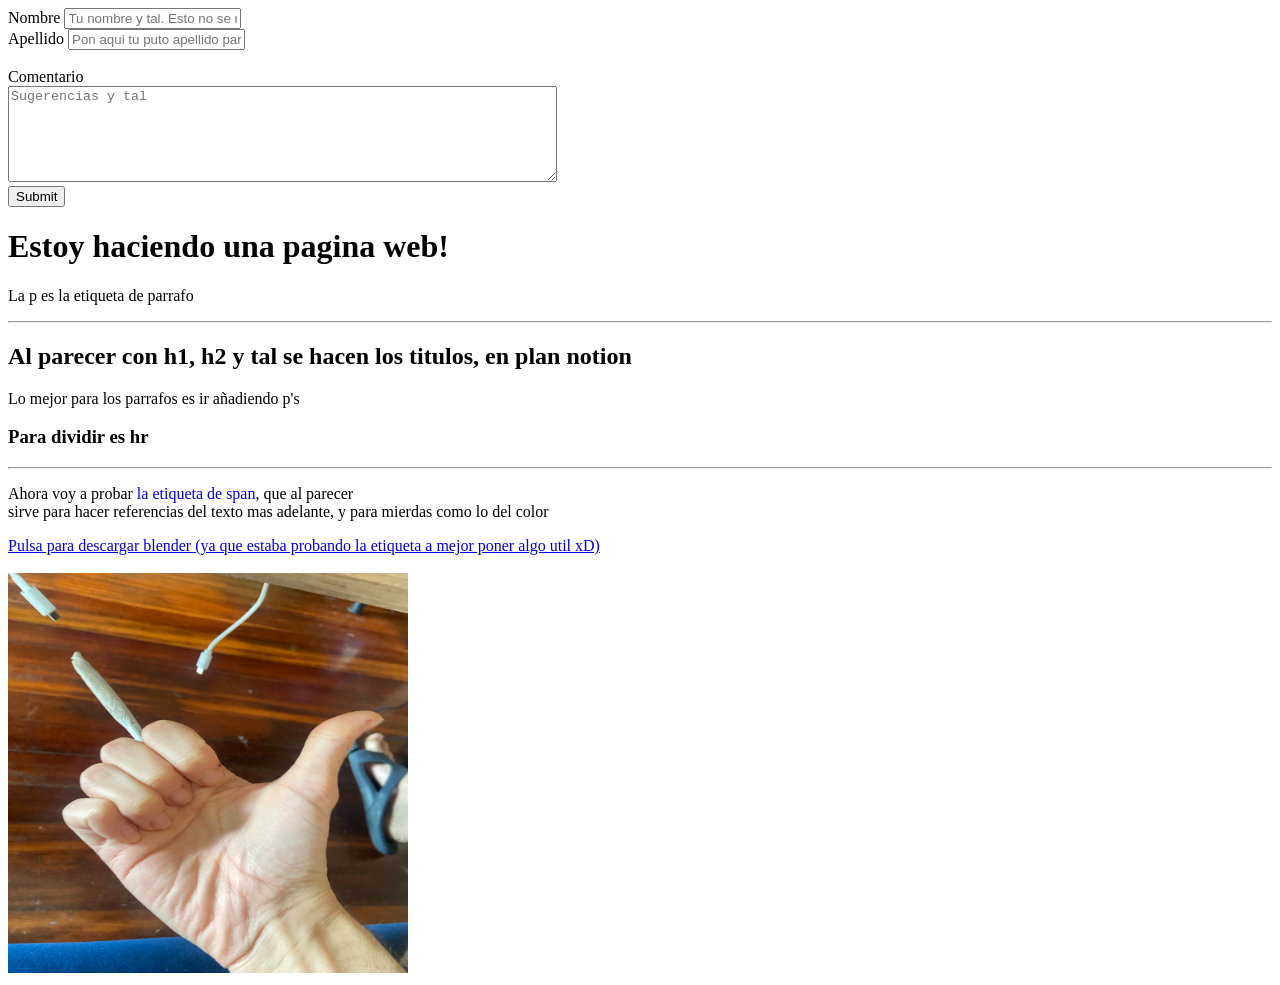
==== index.html @ 87fb0390 "Haciendo tutorial" ====
<!-- Estoy siguiendo este tutorial
 https://www.youtube.com/watch?v=MJkdaVFHrto
 Voy por 46:10 -->


<!DOCTYPE html>
<html>
<head>
    <title>Aprendiendo HTML</title>
</head>
<body>
    <form>
        <!--Aqui estoy haciendo un formulario.
        Se usa label para esto. for e id 0son (hata donde se ahora) para hacer que cuando le clickee en el nombre del formulario vaya directamente al cuadro de texto.-->
        <label for="Nombre">Nombre</label>
        <input id="Nombre" type="text" name="Nombre" placeholder="Tu nombre y tal. Esto no se manda a ningun sitio ;)"/>
        <!--En input, for hace referencia al id que hemos abierto
        type cambia el tipo que va a tener 
        name crea un valor que luego podemos guardar
        placeholder le pone texto dentro (si es por ejemplo type text le pone un texto dentro del cambpo)-->
        <br>
        <label for="Apellido">Apellido</label>
        <input id="Apellido" type="text" name="Nombre" placeholder="Pon aqui tu puto apellido para que te robe los datos y se los mande a bezos"/>

        <br>
        <br>

        <label for="Comentario">Comentario</label>
        <br>
        <textarea rows="6" cols="66" id="comentario" placeholder="Sugerencias y tal" name="Comentario"></textarea>

        <br>
        <input type="submit" />

    </form>


    <h1>Estoy haciendo una pagina web!</h1>

    <p>La p es la etiqueta de parrafo</p>

    <hr>

    <h2>Al parecer con h1, h2 y tal se hacen los titulos, en plan notion</h2>

    <P>Lo mejor para los parrafos es ir añadiendo p's</P>

    <h3>Para dividir es hr</h3>

    <hr>

    <p>Ahora voy a probar <span style="color: blue;">la etiqueta de span</span>, que al parecer 
        <br>sirve para hacer referencias del texto mas adelante, y para mierdas como lo del color  </p> <!--La br sirve para hacer saltos de parrafo-->

        <a target="_blank" href="https://www.blender.org/download/release/Blender4.2/blender-4.2.1-linux-x64.tar.xz/">Pulsa para descargar blender (ya que estaba probando la etiqueta a mejor poner algo util xD)</a>
        <!--a sirve para poner un link, en href pongo el link entre las comillas y con target=blank estoy haciendo que en vez de abrir en nuesta misma pagina me abra el link en una pagina nueva-->
        <br>
        <!--<br> te pone un salto de linea-->
        <br>

        <img src="images/olrait.jpg" width="400" height="400" />
        <!--Con IMG ponemos imagenes. Despues de src="" puedo poner un link o directamente hacer referencia a un archivo dentro de la misma carpeta
        
        Con width o height y poniendole los pixeles le puedo cambiar el tamaño
        
        Si le pones solo uno de los dos reescala la imagen sin cambiar proporciones, si le pongo los dos valores fuerza la redimension. Esto no se hace ¬¬-->


    <!--Para poner comentarios-->


</body>
</html>
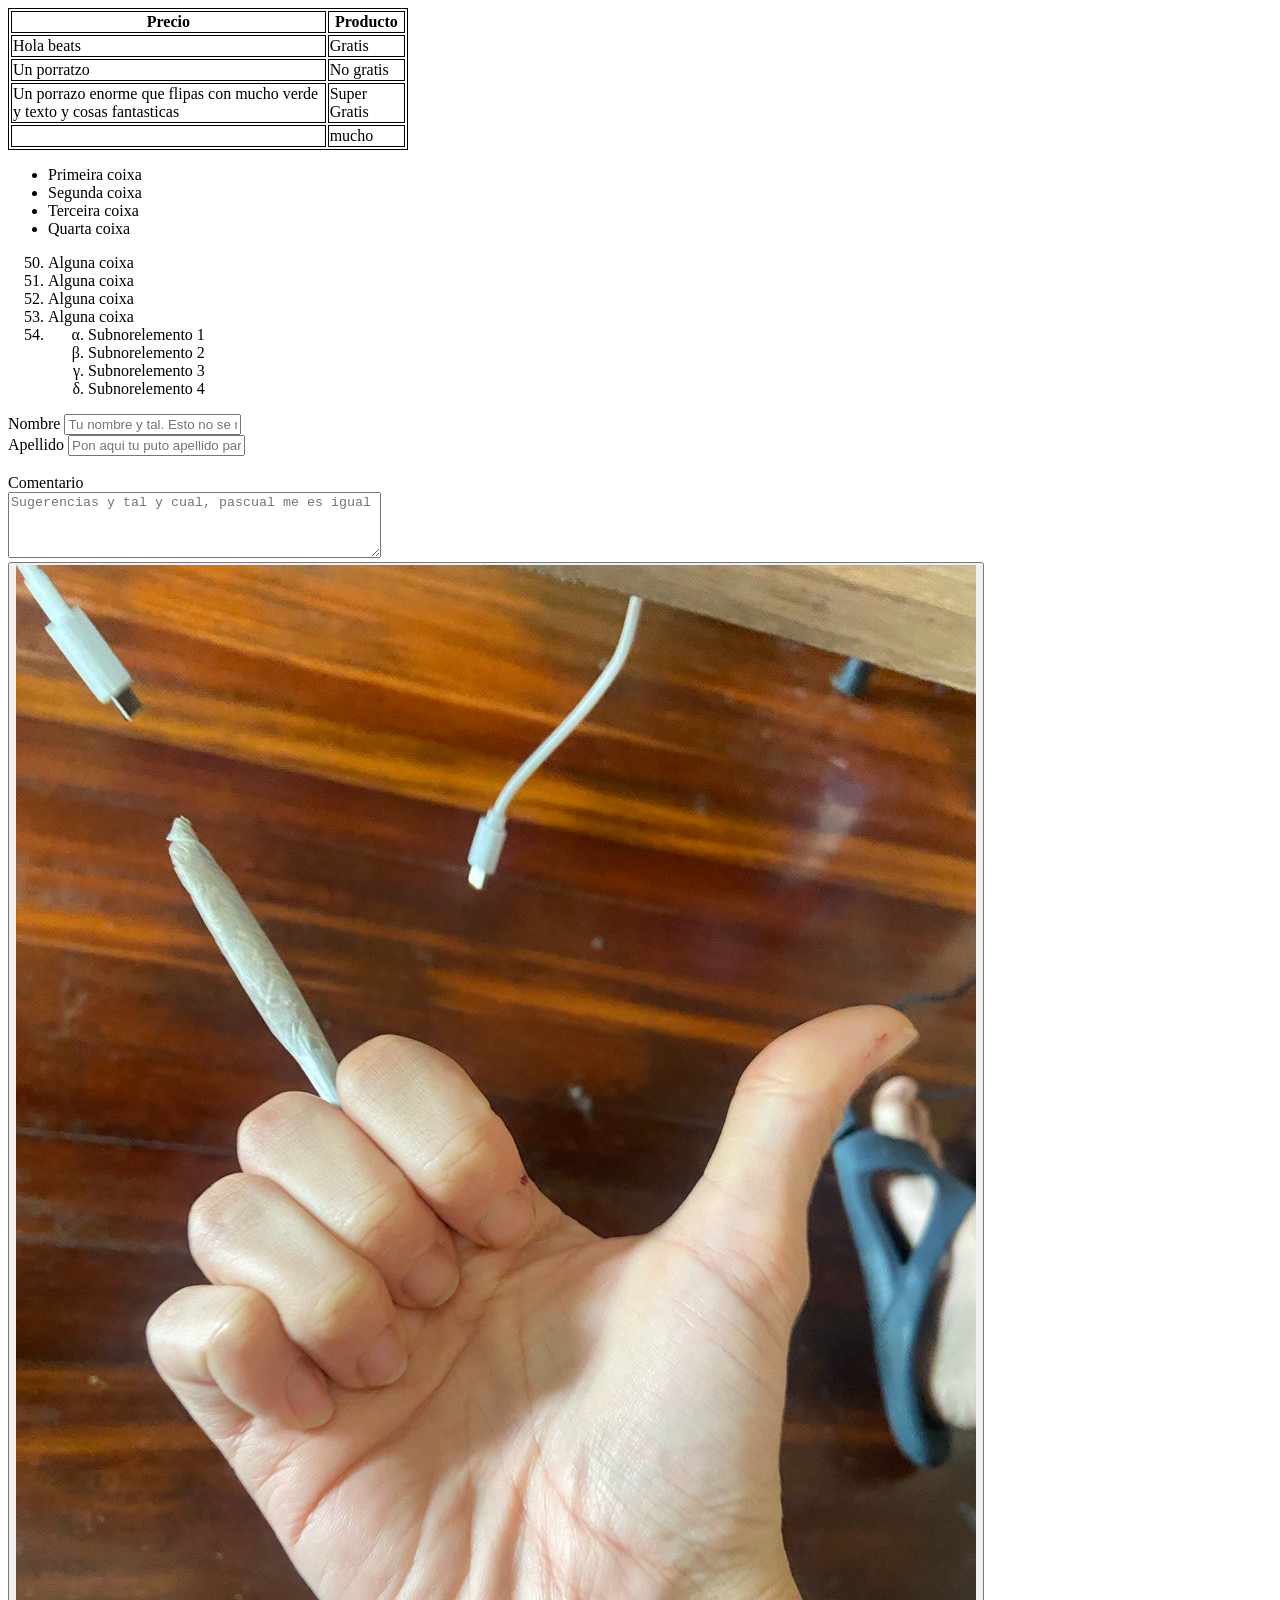
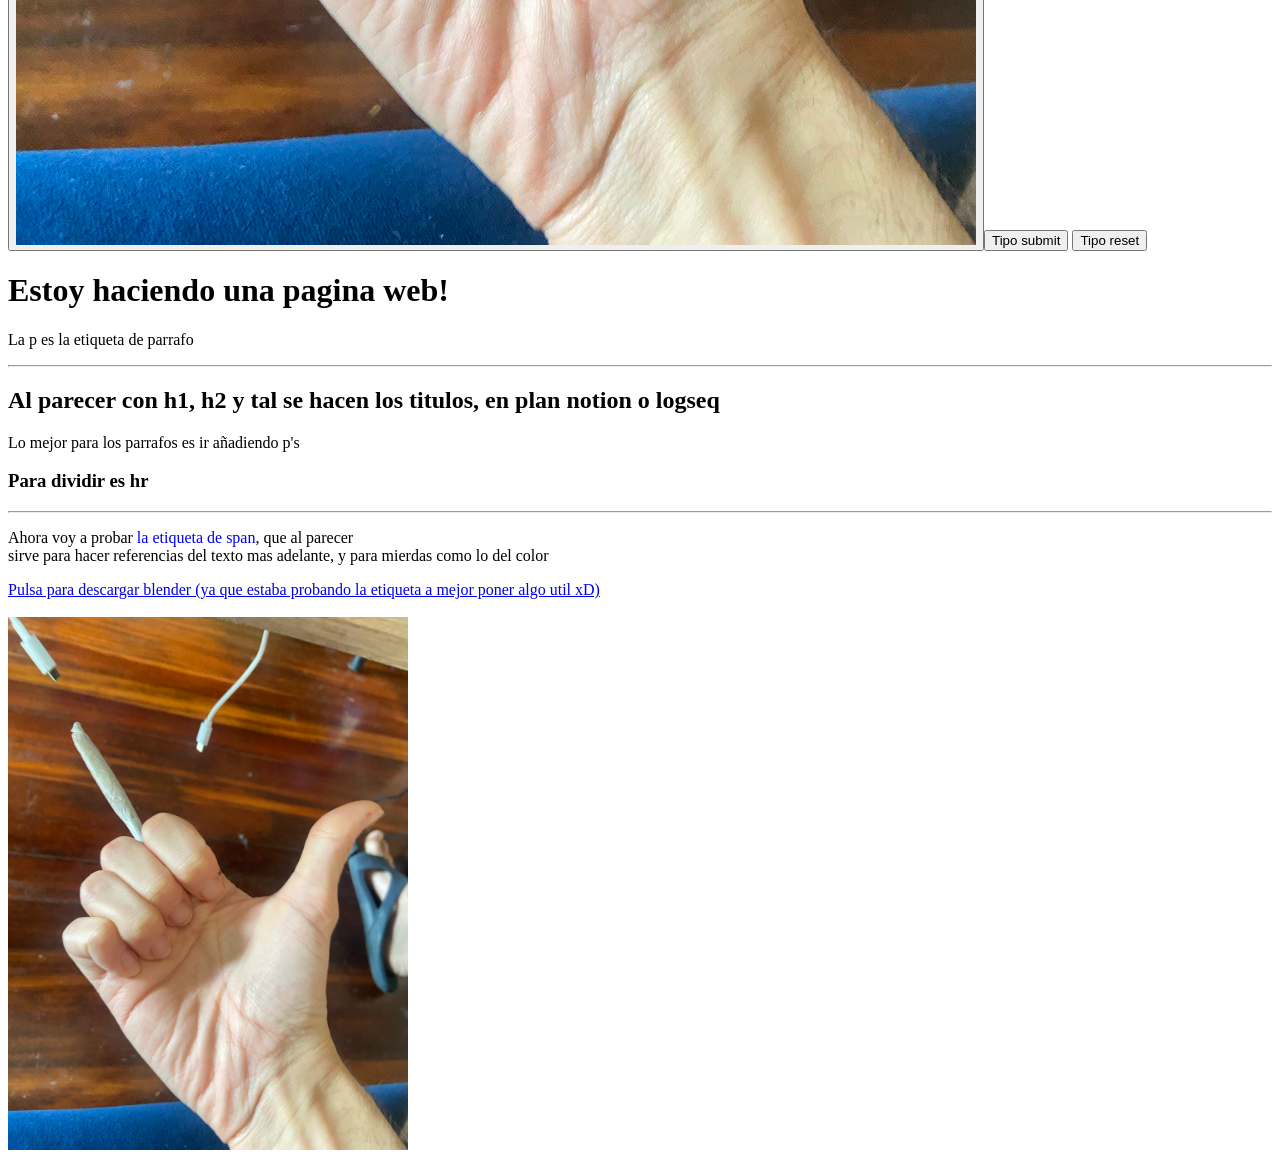
==== commit b3c81885: "He terminado el primer tutorial" ====
--- a/index.html
+++ b/index.html
@@ -1,37 +1,104 @@
-<!-- Estoy siguiendo este tutorial
- https://www.youtube.com/watch?v=MJkdaVFHrto
- Voy por 46:10 -->
+<!DOCTYPE html>
+<html>
+    
 
 
-<!DOCTYPE html>
-<html>
 <head>
     <title>Aprendiendo HTML</title>
+    <style>
+        table, th, td 
+        {
+            border: 1px solid black;
+        }
+    </style>
 </head>
+
+
+
 <body>
-    <form>
+
+    <table style="width: 400px;">
+        <thead>
+            <tr>
+               <th>Precio</th>
+               <th>Producto</th>
+          </tr>
+        </thead>
+        <tbody>
+                    <tr>
+            <td>Hola beats</td>
+            <td>Gratis</td>
+        </tr>
+        <tr>
+            <td>Un porratzo</td>
+            <td>No gratis</td>
+        </tr>
+        <tr>
+            <td>Un porrazo enorme que flipas con mucho verde y texto y cosas fantasticas</td>
+            <td>Super Gratis</td>
+        </tr>
+        </tbody>
+        <tfoot>
+            <td></td>
+            <td>mucho</td>
+        </tfoot>
+    </table>
+
+
+
+    <!--UL es lista no ordenada-->
+    <ul>
+        <li>Primeira coixa</li>
+        <li>Segunda coixa</li>
+        <li>Terceira coixa</li>
+        <li>Quarta coixa</li>
+    </ul>
+
+
+    <!--OL es lista ordenada-->
+    <ol>
+        <li value="50">Alguna coixa</li>
+        <li>Alguna coixa</li>
+        <li>Alguna coixa</li>
+        <li>Alguna coixa</li>
+        <li>
+            <ol>
+                <li style="list-style-type: lower-greek">Subnorelemento 1</li>
+                <li style="list-style-type: lower-greek;">Subnorelemento 2</li>
+                <li style="list-style-type: lower-greek;">Subnorelemento 3</li>
+                <li style="list-style-type: lower-greek;">Subnorelemento 4</li>
+            </ol>
+        </li>
+    </ol>
+
+
+    <form action="/formulario" method="post">
         <!--Aqui estoy haciendo un formulario.
         Se usa label para esto. for e id 0son (hata donde se ahora) para hacer que cuando le clickee en el nombre del formulario vaya directamente al cuadro de texto.-->
+
         <label for="Nombre">Nombre</label>
-        <input id="Nombre" type="text" name="Nombre" placeholder="Tu nombre y tal. Esto no se manda a ningun sitio ;)"/>
+        <input id="Nombre" type="text" name="nombre" placeholder="Tu nombre y tal. Esto no se manda a ningun sitio ;)"/>
+
         <!--En input, for hace referencia al id que hemos abierto
         type cambia el tipo que va a tener 
         name crea un valor que luego podemos guardar
         placeholder le pone texto dentro (si es por ejemplo type text le pone un texto dentro del cambpo)-->
+
         <br>
         <label for="Apellido">Apellido</label>
-        <input id="Apellido" type="text" name="Nombre" placeholder="Pon aqui tu puto apellido para que te robe los datos y se los mande a bezos"/>
+        <input id="Apellido" type="text" name="apellido" placeholder="Pon aqui tu puto apellido para que te robe los datos y se los mande a bezos"/>
 
         <br>
         <br>
 
-        <label for="Comentario">Comentario</label>
+        <label for="comentario">Comentario</label>
         <br>
-        <textarea rows="6" cols="66" id="comentario" placeholder="Sugerencias y tal" name="Comentario"></textarea>
+        <textarea rows="4" cols="44" id="comentario" placeholder="Sugerencias y tal y cual, pascual me es igual" name="comentario"></textarea>
 
         <br>
-        <input type="submit" />
-
+        <button type="button"><img src="/images/olrait.jpg" boton</button>
+        <button type="submit">Tipo submit</button>
+        <button type="reset"> Tipo reset</button>
     </form>
 
 
@@ -41,7 +108,7 @@
 
     <hr>
 
-    <h2>Al parecer con h1, h2 y tal se hacen los titulos, en plan notion</h2>
+    <h2>Al parecer con h1, h2 y tal se hacen los titulos, en plan notion o logseq</h2>
 
     <P>Lo mejor para los parrafos es ir añadiendo p's</P>
 
@@ -58,7 +125,7 @@
         <!--<br> te pone un salto de linea-->
         <br>
 
-        <img src="images/olrait.jpg" width="400" height="400" />
+        <img src="images/olrait.jpg" width="400" />
         <!--Con IMG ponemos imagenes. Despues de src="" puedo poner un link o directamente hacer referencia a un archivo dentro de la misma carpeta
         
         Con width o height y poniendole los pixeles le puedo cambiar el tamaño
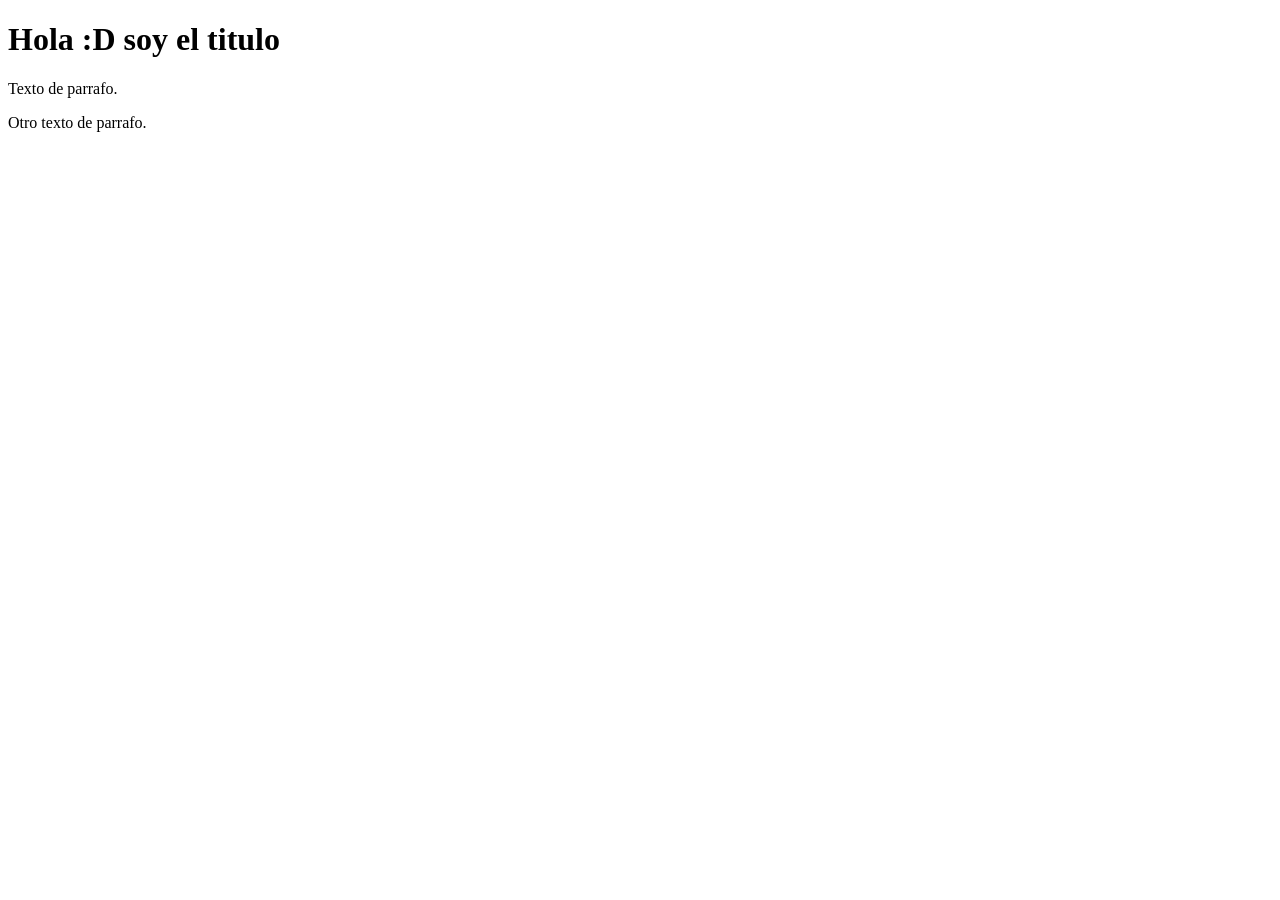
==== commit 6ad1bf2b: "Primer ejercicio archivado + aprendiendo css" ====
--- a/index.html
+++ b/index.html
@@ -1,140 +1,16 @@
 <!DOCTYPE html>
-<html>
-    
-
 
 <head>
-    <title>Aprendiendo HTML</title>
-    <style>
-        table, th, td 
-        {
-            border: 1px solid black;
-        }
-    </style>
+    <title>Aprendiendo CSS</title>
+
+    <link rel="stylesheet" href="style.css">
+
 </head>
 
 
-
 <body>
-
-    <table style="width: 400px;">
-        <thead>
-            <tr>
-               <th>Precio</th>
-               <th>Producto</th>
-          </tr>
-        </thead>
-        <tbody>
-                    <tr>
-            <td>Hola beats</td>
-            <td>Gratis</td>
-        </tr>
-        <tr>
-            <td>Un porratzo</td>
-            <td>No gratis</td>
-        </tr>
-        <tr>
-            <td>Un porrazo enorme que flipas con mucho verde y texto y cosas fantasticas</td>
-            <td>Super Gratis</td>
-        </tr>
-        </tbody>
-        <tfoot>
-            <td></td>
-            <td>mucho</td>
-        </tfoot>
-    </table>
-
-
-
-    <!--UL es lista no ordenada-->
-    <ul>
-        <li>Primeira coixa</li>
-        <li>Segunda coixa</li>
-        <li>Terceira coixa</li>
-        <li>Quarta coixa</li>
-    </ul>
-
-
-    <!--OL es lista ordenada-->
-    <ol>
-        <li value="50">Alguna coixa</li>
-        <li>Alguna coixa</li>
-        <li>Alguna coixa</li>
-        <li>Alguna coixa</li>
-        <li>
-            <ol>
-                <li style="list-style-type: lower-greek">Subnorelemento 1</li>
-                <li style="list-style-type: lower-greek;">Subnorelemento 2</li>
-                <li style="list-style-type: lower-greek;">Subnorelemento 3</li>
-                <li style="list-style-type: lower-greek;">Subnorelemento 4</li>
-            </ol>
-        </li>
-    </ol>
-
-
-    <form action="/formulario" method="post">
-        <!--Aqui estoy haciendo un formulario.
-        Se usa label para esto. for e id 0son (hata donde se ahora) para hacer que cuando le clickee en el nombre del formulario vaya directamente al cuadro de texto.-->
-
-        <label for="Nombre">Nombre</label>
-        <input id="Nombre" type="text" name="nombre" placeholder="Tu nombre y tal. Esto no se manda a ningun sitio ;)"/>
-
-        <!--En input, for hace referencia al id que hemos abierto
-        type cambia el tipo que va a tener 
-        name crea un valor que luego podemos guardar
-        placeholder le pone texto dentro (si es por ejemplo type text le pone un texto dentro del cambpo)-->
-
-        <br>
-        <label for="Apellido">Apellido</label>
-        <input id="Apellido" type="text" name="apellido" placeholder="Pon aqui tu puto apellido para que te robe los datos y se los mande a bezos"/>
-
-        <br>
-        <br>
-
-        <label for="comentario">Comentario</label>
-        <br>
-        <textarea rows="4" cols="44" id="comentario" placeholder="Sugerencias y tal y cual, pascual me es igual" name="comentario"></textarea>
-
-        <br>
-        <button type="button"><img src="/images/olrait.jpg" boton</button>
-        <button type="submit">Tipo submit</button>
-        <button type="reset"> Tipo reset</button>
-    </form>
-
-
-    <h1>Estoy haciendo una pagina web!</h1>
-
-    <p>La p es la etiqueta de parrafo</p>
-
-    <hr>
-
-    <h2>Al parecer con h1, h2 y tal se hacen los titulos, en plan notion o logseq</h2>
-
-    <P>Lo mejor para los parrafos es ir añadiendo p's</P>
-
-    <h3>Para dividir es hr</h3>
-
-    <hr>
-
-    <p>Ahora voy a probar <span style="color: blue;">la etiqueta de span</span>, que al parecer 
-        <br>sirve para hacer referencias del texto mas adelante, y para mierdas como lo del color  </p> <!--La br sirve para hacer saltos de parrafo-->
-
-        <a target="_blank" href="https://www.blender.org/download/release/Blender4.2/blender-4.2.1-linux-x64.tar.xz/">Pulsa para descargar blender (ya que estaba probando la etiqueta a mejor poner algo util xD)</a>
-        <!--a sirve para poner un link, en href pongo el link entre las comillas y con target=blank estoy haciendo que en vez de abrir en nuesta misma pagina me abra el link en una pagina nueva-->
-        <br>
-        <!--<br> te pone un salto de linea-->
-        <br>
-
-        <img src="images/olrait.jpg" width="400" />
-        <!--Con IMG ponemos imagenes. Despues de src="" puedo poner un link o directamente hacer referencia a un archivo dentro de la misma carpeta
-        
-        Con width o height y poniendole los pixeles le puedo cambiar el tamaño
-        
-        Si le pones solo uno de los dos reescala la imagen sin cambiar proporciones, si le pongo los dos valores fuerza la redimension. Esto no se hace ¬¬-->
-
-
-    <!--Para poner comentarios-->
-
-
+    <h1 id="titulo">Hola :D soy el titulo</h1>
+    <p class="texto">Texto de parrafo.</p>
+    <p class="texto">Otro texto de parrafo.</p>
 </body>
 </html>
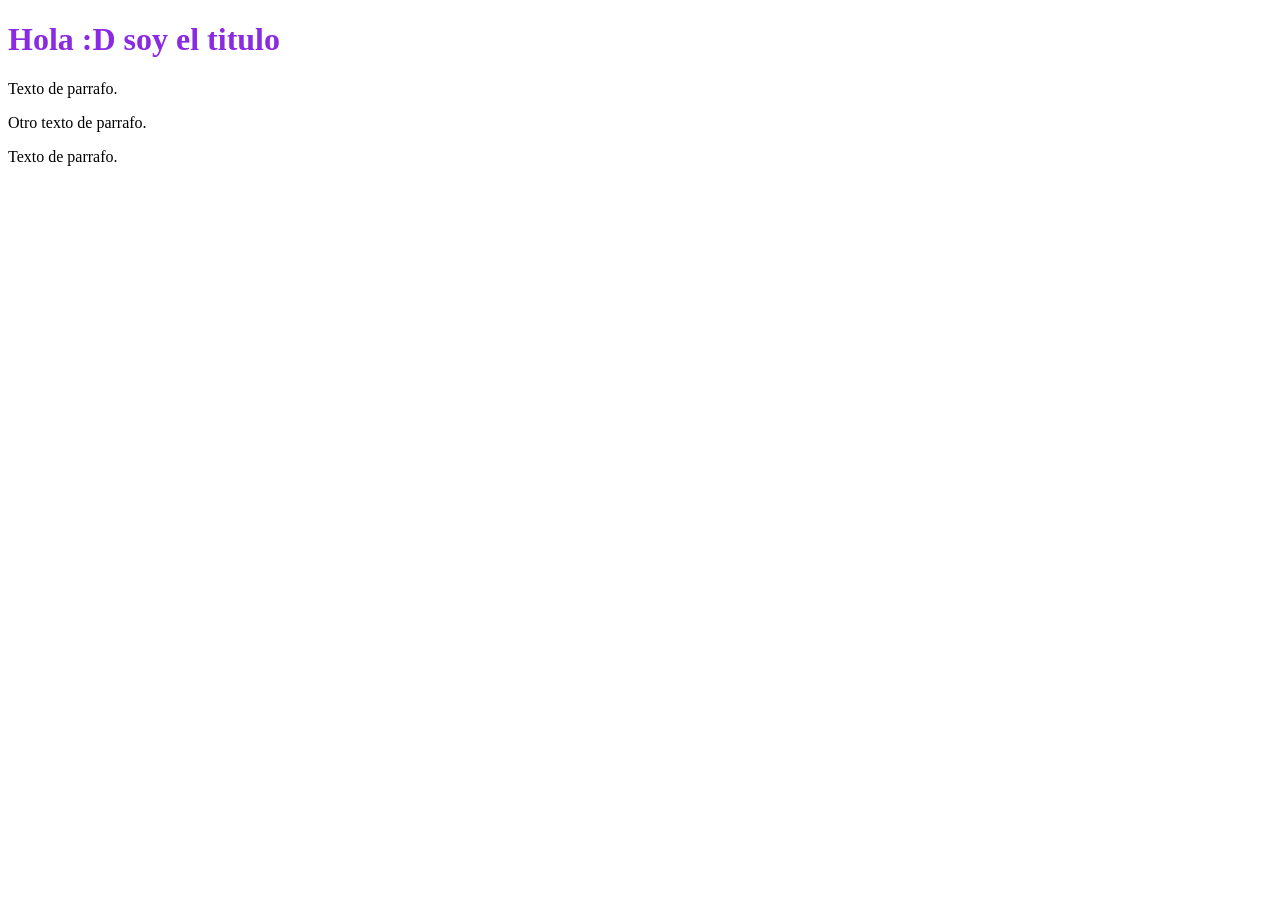
==== commit bfd652a6: "cambiando colores" ====
--- a/index.html
+++ b/index.html
@@ -11,6 +11,8 @@
 <body>
     <h1 id="titulo">Hola :D soy el titulo</h1>
     <p class="texto">Texto de parrafo.</p>
-    <p class="texto">Otro texto de parrafo.</p>
+    <p class="texto especial">Otro texto de parrafo.</p>
+    <p class="especial">Texto de parrafo.</p>
+
 </body>
 </html>
--- a/style.css
+++ b/style.css
@@ -0,0 +1,20 @@
+/*
+Teoria de esto:
+
+# hace referencia a una ID
+
+. hace referencia a una clase 
+
+*/
+
+
+#titulo  
+{
+    color: blueviolet;
+}
+
+
+p .texto
+{
+    color: rgb(236, 93, 16);
+}
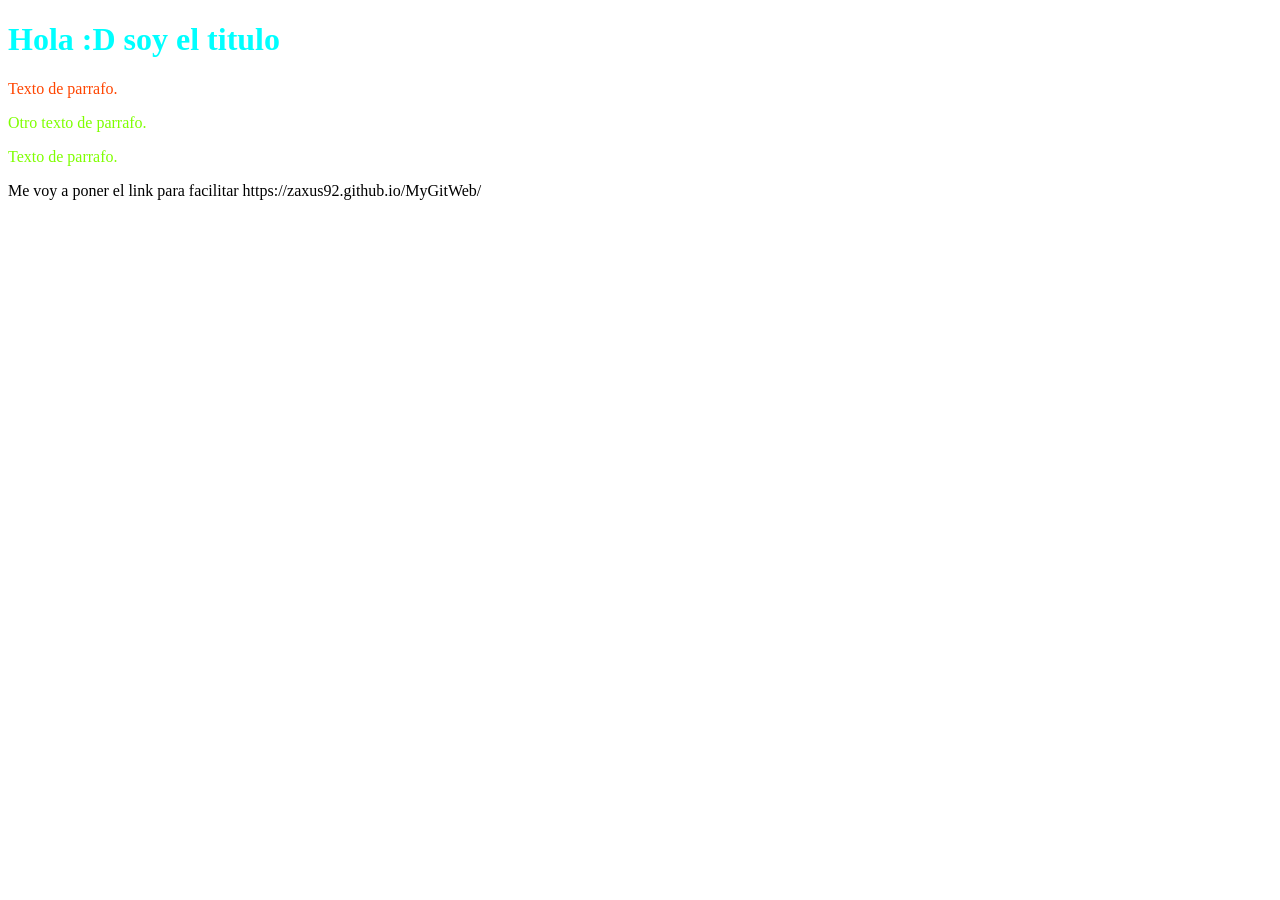
==== commit 2293e2f4: "y tal" ====
--- a/index.html
+++ b/index.html
@@ -14,5 +14,7 @@
     <p class="texto especial">Otro texto de parrafo.</p>
     <p class="especial">Texto de parrafo.</p>
 
+    <p>Me voy a poner el link para facilitar https://zaxus92.github.io/MyGitWeb/</p>
+
 </body>
 </html>
--- a/style.css
+++ b/style.css
@@ -1,20 +1,23 @@
-/*
-Teoria de esto:
+#titulo  
+{
+    color: aqua;
+}
+
+
+p.texto
+{
+    color: orangered;
+}
+
+p.especial
+{
+    color: chartreuse;
+}
+
+/* Teoria de esto:
 
 # hace referencia a una ID
 
 . hace referencia a una clase 
 
-*/
-
-
-#titulo  
-{
-    color: blueviolet;
-}
-
-
-p .texto
-{
-    color: rgb(236, 93, 16);
-}+*/
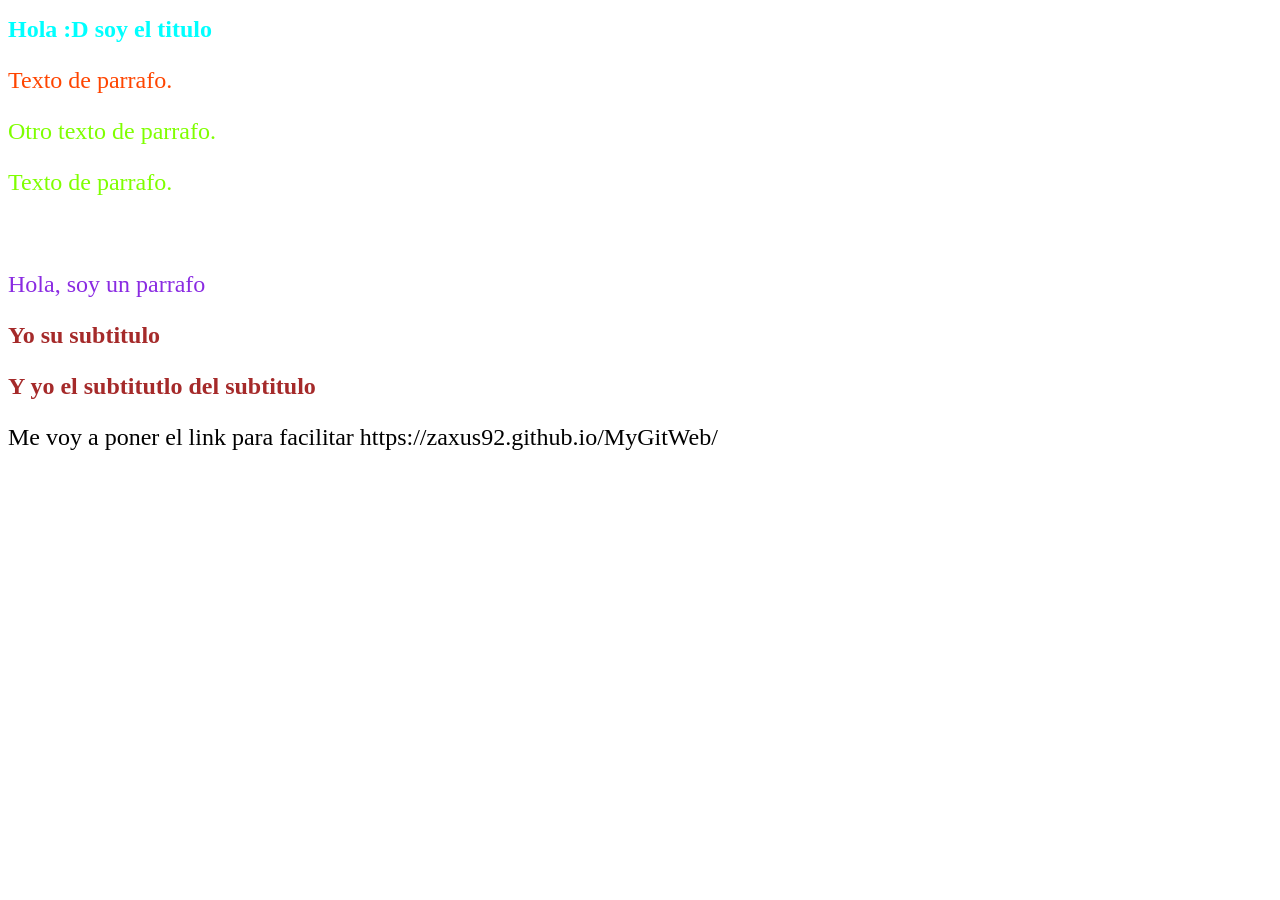
==== commit 5914dda1: "tamaño de fuente" ====
--- a/index.html
+++ b/index.html
@@ -14,6 +14,14 @@
     <p class="texto especial">Otro texto de parrafo.</p>
     <p class="especial">Texto de parrafo.</p>
 
+    <br>
+    <div>
+        <p>Hola, soy un parrafo</p>
+        <h2>Yo su subtitulo</h2>
+        <h3>Y yo el subtitutlo del subtitulo</h3>
+
+    </div>
+
     <p>Me voy a poner el link para facilitar https://zaxus92.github.io/MyGitWeb/</p>
 
 </body>
--- a/style.css
+++ b/style.css
@@ -2,7 +2,6 @@
 {
     color: aqua;
 }
-
 
 p.texto
 {
@@ -14,6 +13,21 @@
     color: chartreuse;
 }
 
+div p
+{
+    color: blueviolet;
+}
+
+div h2, div h3
+{
+    color: brown;   
+}
+
+* 
+{
+    font-size: 24px;
+}
+
 /* Teoria de esto:
 
 # hace referencia a una ID
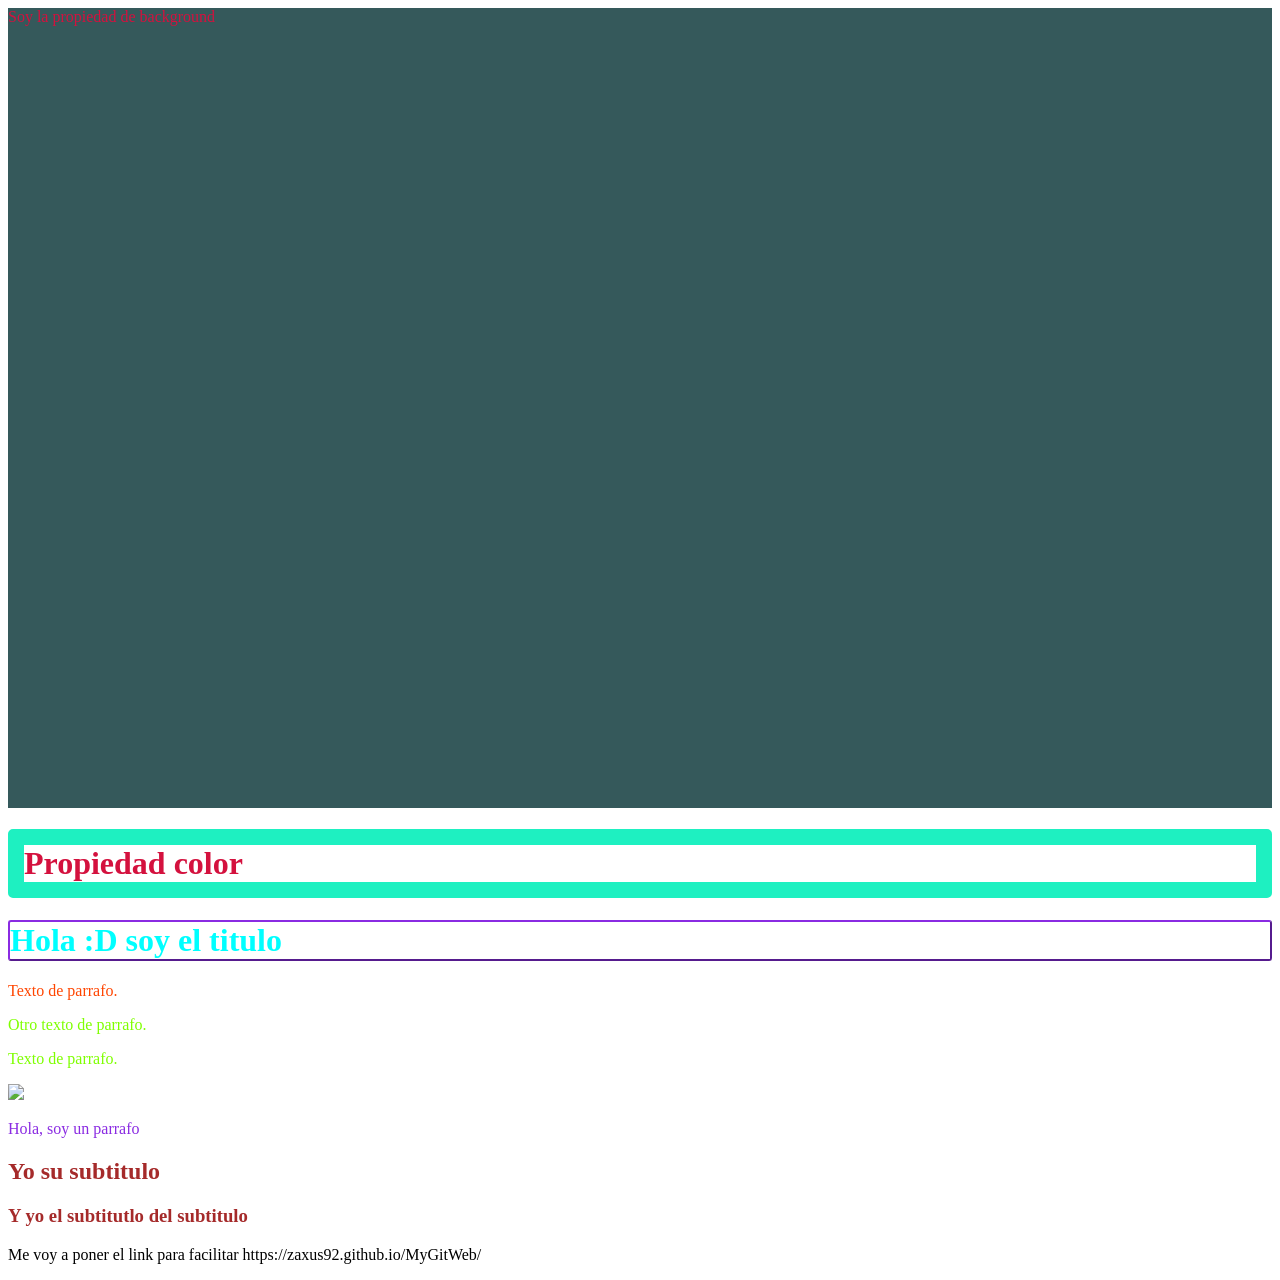
==== commit f3ecf370: "añadiendo cositas" ====
--- a/index.html
+++ b/index.html
@@ -9,10 +9,16 @@
 
 
 <body>
+
+    <article id="fondo">Soy la propiedad de background</article>
+
+
+    <h1 class="color">Propiedad color</h1>
     <h1 id="titulo">Hola :D soy el titulo</h1>
     <p class="texto">Texto de parrafo.</p>
     <p class="texto especial">Otro texto de parrafo.</p>
     <p class="especial">Texto de parrafo.</p>
+    <img src="images/image.jpg" width="500px" />
 
     <br>
     <div>
--- a/style.css
+++ b/style.css
@@ -1,6 +1,11 @@
 #titulo  
 {
     color: aqua;
+    /* border: 5px brown outset; */
+    border-style: outset;
+    border-color: blueviolet;
+    border-radius: 3px;
+    border-width: 2px;
 }
 
 p.texto
@@ -23,10 +28,47 @@
     color: brown;   
 }
 
-* 
+/** 
 {
     font-size: 24px;
+    color: black;
+}*/
+
+.color 
+{
+    color: #D4113E;
+    /* border: 5px #369A83 solid; */
+
+    border-style: solid;
+    border-color: #1EF0C1;
+    border-radius: 5px;
+    border-width: 1rem;
+
+
+
+    /* Tipos de borde
+    dotted
+    dashed
+    solid
+    double
+    groove
+    ridge
+    inset
+    outset
+    none
+    hiden */
 }
+
+#fondo
+{
+    background-color: rgb(53, 89, 91); 
+    color: #D4113E;
+    background-image: url("images/image.jpg");
+    height: 800px;
+}
+
+
+
 
 /* Teoria de esto:
 
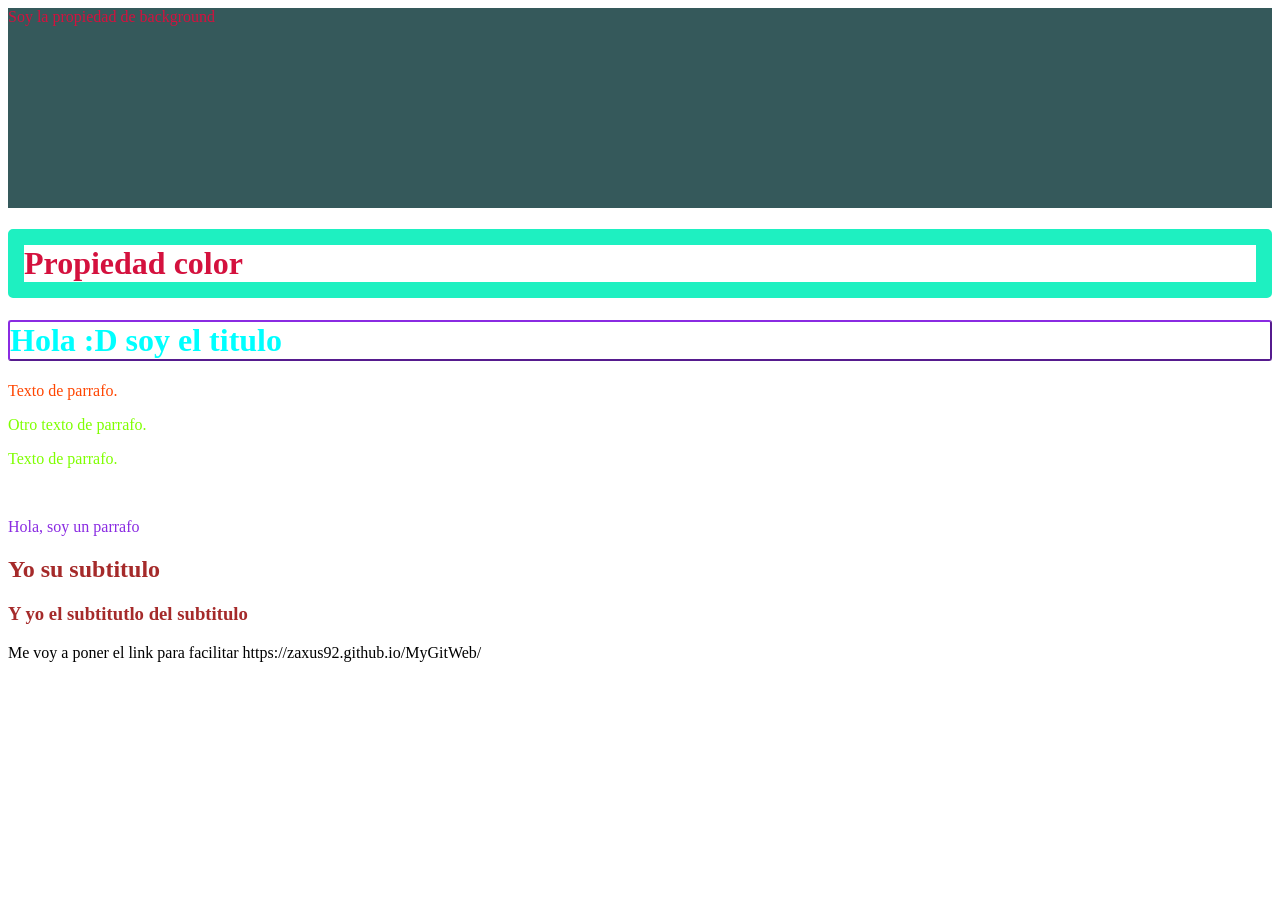
==== commit a36523b8: "añadiendo imagenes en el backgroun" ====
--- a/index.html
+++ b/index.html
@@ -18,7 +18,7 @@
     <p class="texto">Texto de parrafo.</p>
     <p class="texto especial">Otro texto de parrafo.</p>
     <p class="especial">Texto de parrafo.</p>
-    <img src="images/image.jpg" width="500px" />
+    <!-- <img src="images/image.jpg" width="500px" /> -->
 
     <br>
     <div>
--- a/style.css
+++ b/style.css
@@ -64,7 +64,10 @@
     background-color: rgb(53, 89, 91); 
     color: #D4113E;
     background-image: url("images/image.jpg");
-    height: 800px;
+    height: 200px;
+    background-size: 200px, 200px;
+    background-repeat: no-repeat;
+    background-position: center;
 }
 
 
